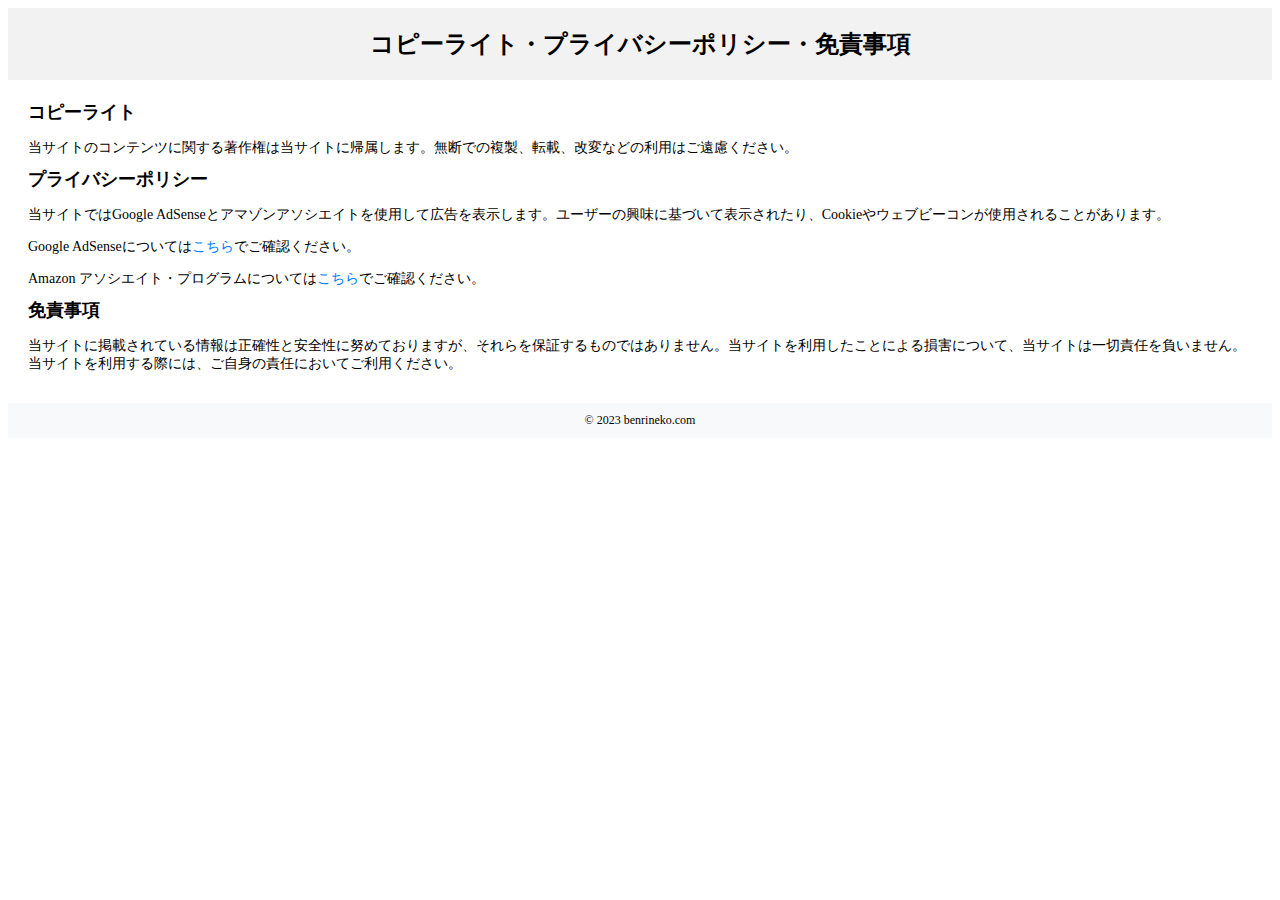
==== copyright/index.html @ 03d1da7c "Add files via upload" ====
<!DOCTYPE html>
<html lang="ja" >
    <head>
      <meta charset="UTF-8">
      <title>コピーライト・プライバシーポリシー・免責事項 | benrineko.com</title>
      <meta name="description" content="当サイトのコピーライト、プライバシーポリシー、免責事項に関する情報をご確認いただけます。当サイトはGoogle AdSenseとアマゾンアソシエイトを使用して広告を表示しています。当サイトの掲載情報は正確性と安全性に努めていますが、それらを保証するものではありません。">
      <meta name="keywords" content="コピーライト, プライバシーポリシー, 免責事項, 著作権, Google AdSense, アマゾンアソシエイト, 正確性, 安全性, 損害, 責任">
      <meta name="author" content="benrineko.com">
        <meta name="viewport" content="width=device-width, initial-scale=1">
      <link rel="stylesheet" href="./style.css">
    </head>
    
<body>
<!-- partial:index.partial.html -->
<div class="title-section">
  <h1>
    コピーライト・プライバシーポリシー・免責事項
  </h1>
</div>

<main class="main-section">
  <h2>コピーライト</h2>
  <p>当サイトのコンテンツに関する著作権は当サイトに帰属します。無断での複製、転載、改変などの利用はご遠慮ください。</p>
  
  <h2>プライバシーポリシー</h2>
  <p>当サイトではGoogle AdSenseとアマゾンアソシエイトを使用して広告を表示します。ユーザーの興味に基づいて表示されたり、Cookieやウェブビーコンが使用されることがあります。</p>
  <p>Google AdSenseについては<a href="https://policies.google.com/technologies/partner-sites">こちら</a>でご確認ください。</p>
  <p>Amazon アソシエイト・プログラムについては<a href="https://rcm-fe.amazon-adsystem.com/e/cm/privacy-policy.html?o=9">こちら</a>でご確認ください。</p>

  <h2>免責事項</h2>
  <p>当サイトに掲載されている情報は正確性と安全性に努めておりますが、それらを保証するものではありません。当サイトを利用したことによる損害について、当サイトは一切責任を負いません。当サイトを利用する際には、ご自身の責任においてご利用ください。</p>
</main>

<footer class="footer-section">
  <p>&copy; 2023 benrineko.com</p>
</footer>
<!-- partial -->
  
</body>
</html>
---- copyright/style.css ----
/* タイトルセクションのスタイル */
.title-section {
  background-color: #f2f2f2;
  padding: 20px;
  text-align: center;

  h1 {
    font-size: 24px;
    margin: 0;
  }
}

/* メインセクションのスタイル */
.main-section {
  padding: 20px;

  h2 {
    font-size: 18px;
    margin-top: 0;
  }

  p {
    font-size: 14px;
    margin-bottom: 10px;
  }

  a {
    color: #007bff;
    text-decoration: none;
    transition: color 0.3s ease;

    &:hover {
      color: #0056b3;
    }
  }
}

/* フッターセクションのスタイル */
.footer-section {
  background-color: #f8f9fa;
  padding: 10px;
  text-align: center;

  p {
    font-size: 12px;
    margin: 0;
  }
}
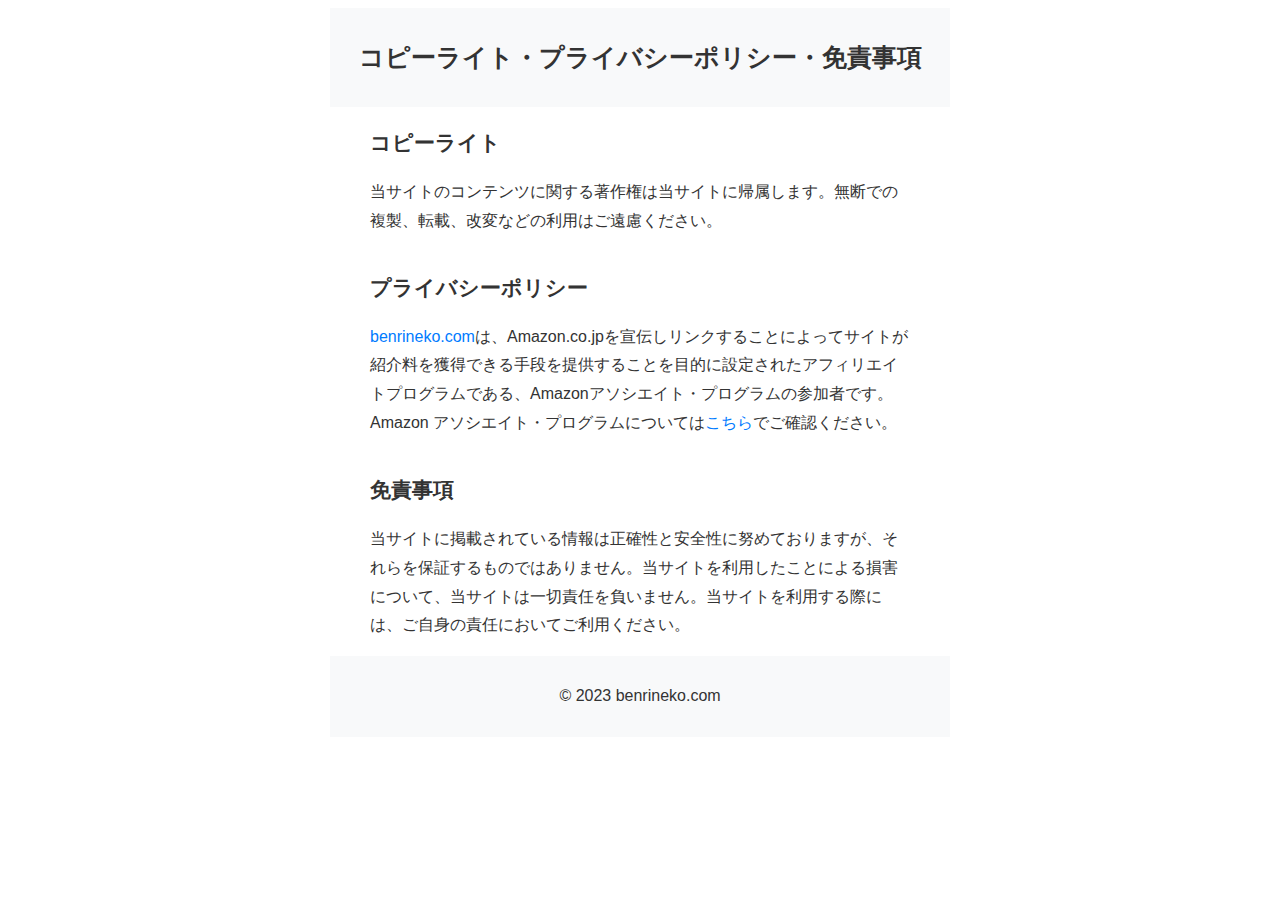
==== commit 0daacdf9: "Add files via upload" ====
--- a/copyright/index.html
+++ b/copyright/index.html
@@ -4,36 +4,42 @@
       <meta charset="UTF-8">
       <title>コピーライト・プライバシーポリシー・免責事項 | benrineko.com</title>
       <meta name="description" content="当サイトのコピーライト、プライバシーポリシー、免責事項に関する情報をご確認いただけます。当サイトはGoogle AdSenseとアマゾンアソシエイトを使用して広告を表示しています。当サイトの掲載情報は正確性と安全性に努めていますが、それらを保証するものではありません。">
-      <meta name="keywords" content="コピーライト, プライバシーポリシー, 免責事項, 著作権, Google AdSense, アマゾンアソシエイト, 正確性, 安全性, 損害, 責任">
+      <meta name="keywords" content="benrineko.com, コピーライト, プライバシーポリシー, 免責事項, 著作権, Google, AdSense, アマゾンアソシエイト, 正確性, 安全性, 損害, 責任">
       <meta name="author" content="benrineko.com">
         <meta name="viewport" content="width=device-width, initial-scale=1">
       <link rel="stylesheet" href="./style.css">
     </head>
-    
 <body>
 <!-- partial:index.partial.html -->
-<div class="title-section">
-  <h1>
-    コピーライト・プライバシーポリシー・免責事項
-  </h1>
+<div class="container">
+
+
+
+  <div class="title-section">
+    <h1>
+      コピーライト・プライバシーポリシー・免責事項
+    </h1>
+  </div>
+
+  <main class="main-section">
+    <h2>コピーライト</h2>
+    <p>当サイトのコンテンツに関する著作権は当サイトに帰属します。無断での複製、転載、改変などの利用はご遠慮ください。</p>
+
+    <h2>プライバシーポリシー</h2>
+    <p><a href="https://benrineko.com">benrineko.com</a>は、Amazon.co.jpを宣伝しリンクすることによってサイトが紹介料を獲得できる手段を提供することを目的に設定されたアフィリエイトプログラムである、Amazonアソシエイト・プログラムの参加者です。Amazon アソシエイト・プログラムについては<a href="https://rcm-fe.amazon-adsystem.com/e/cm/privacy-policy.html?o=9">こちら</a>でご確認ください。</p>
+<!--     <p>また、Google AdSenseを使用した広告も表示します。ユーザーの興味に基づいて表示されたり、Cookieやウェブビーコンが使用されることがあります。Google AdSenseについては<a href="https://policies.google.com/technologies/partner-sites">こちら</a>でご確認ください。</p> -->
+
+    <h2>免責事項</h2>
+    <p>当サイトに掲載されている情報は正確性と安全性に努めておりますが、それらを保証するものではありません。当サイトを利用したことによる損害について、当サイトは一切責任を負いません。当サイトを利用する際には、ご自身の責任においてご利用ください。</p>
+  </main>
+
+  <footer class="footer-section">
+    <p><a href="https://benrineko.com">&copy; 2023 benrineko.com</a></p>
+  </footer>
+
+
+
 </div>
-
-<main class="main-section">
-  <h2>コピーライト</h2>
-  <p>当サイトのコンテンツに関する著作権は当サイトに帰属します。無断での複製、転載、改変などの利用はご遠慮ください。</p>
-  
-  <h2>プライバシーポリシー</h2>
-  <p>当サイトではGoogle AdSenseとアマゾンアソシエイトを使用して広告を表示します。ユーザーの興味に基づいて表示されたり、Cookieやウェブビーコンが使用されることがあります。</p>
-  <p>Google AdSenseについては<a href="https://policies.google.com/technologies/partner-sites">こちら</a>でご確認ください。</p>
-  <p>Amazon アソシエイト・プログラムについては<a href="https://rcm-fe.amazon-adsystem.com/e/cm/privacy-policy.html?o=9">こちら</a>でご確認ください。</p>
-
-  <h2>免責事項</h2>
-  <p>当サイトに掲載されている情報は正確性と安全性に努めておりますが、それらを保証するものではありません。当サイトを利用したことによる損害について、当サイトは一切責任を負いません。当サイトを利用する際には、ご自身の責任においてご利用ください。</p>
-</main>
-
-<footer class="footer-section">
-  <p>&copy; 2023 benrineko.com</p>
-</footer>
 <!-- partial -->
   
 </body>
--- a/copyright/style.css
+++ b/copyright/style.css
@@ -1,48 +1,72 @@
-/* タイトルセクションのスタイル */
-.title-section {
-  background-color: #f2f2f2;
-  padding: 20px;
-  text-align: center;
-
-  h1 {
-    font-size: 24px;
-    margin: 0;
-  }
+@charset "UTF-8";
+/*========= 全体 ===============*/
+body {
+  display: flex;
+  justify-content: center;
+  align-items: center;
+  flex-direction: column;
+  font-family: "Helvetica Neue", sans-serif;
 }
 
-/* メインセクションのスタイル */
-.main-section {
-  padding: 20px;
-
-  h2 {
-    font-size: 18px;
-    margin-top: 0;
-  }
-
-  p {
-    font-size: 14px;
-    margin-bottom: 10px;
-  }
-
-  a {
-    color: #007bff;
-    text-decoration: none;
-    transition: color 0.3s ease;
-
-    &:hover {
-      color: #0056b3;
-    }
-  }
+.container {
+  max-width: 600px;
+  display: flex;
+  justify-content: center;
+  align-items: center;
+  flex-direction: column;
+  background-color: #fff;
+  color: #333;
 }
 
-/* フッターセクションのスタイル */
+/*========= 中身 ===============*/
+.title-section {
+  padding: 10px;
+  width: 100%;
+  background-color: #f8f9fa;
+  text-align: center;
+}
+
+.main-section {
+  width: 90%;
+  display: flex;
+  justify-content: center;
+  align-items: center;
+  flex-direction: column;
+  align-items: start;
+}
+
 .footer-section {
+  padding: 10px;
+  width: 100%;
   background-color: #f8f9fa;
-  padding: 10px;
   text-align: center;
+}
+.footer-section a {
+  color: #333;
+  /*
+  コピーライトの表示がメインなので
+  リンクであっても標準色で上書きしました。
+  */
+}
 
-  p {
-    font-size: 12px;
-    margin: 0;
-  }
+/*========= 個別 ===============*/
+h1 {
+  font-size: 25px;
+  line-height: 1.8;
+}
+
+h2 {
+  font-size: 21px;
+  line-height: 1.8;
+  margin-bottom: 0;
+}
+
+p {
+  font-size: 16px;
+  line-height: 1.8;
+}
+
+a {
+  text-decoration: none;
+  color: #007bff;
 }